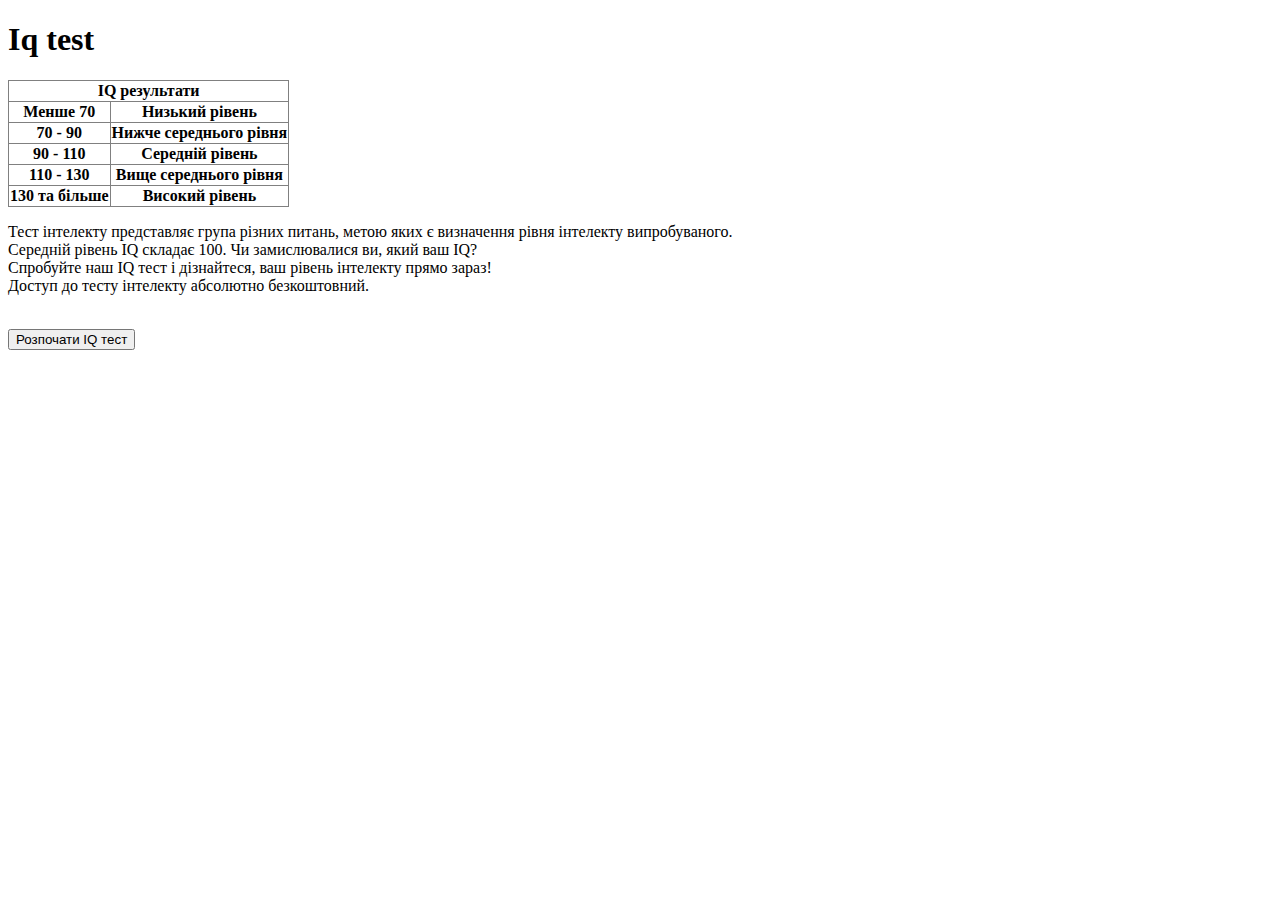
==== index.html @ 92c03474 "Update index.html" ====
<!DOCTYPE html>
<html lang="en">
<head>
  <meta charset="UTF-8">
  <meta name="viewport" content="width=device-width, initial-scale=1.0">
  <meta http-equiv="X-UA-Compatible" content="ie=edge">
  <title>Main</title>
</head>
<body>
  <header>
    <h1>Iq test</h1>
  </header>
<main>
  <section>
  <table border="1" style="border-collapse:collapse;">
    <tr>
      <th colspan="2">IQ результати</th>
    </tr>
    <tr>
      <th>Менше 70</th>
      <th>Низький рівень</th>
    </tr>
    <tr>
      <th>70 - 90</th>
      <th>Нижче середнього рівня</th>
    </tr>
    <tr>
      <th>90 - 110</th>
      <th>Середній рівень</th>
    </tr>
    <tr>
      <th>110 - 130</th>
      <th>Вище середнього рівня</th>
    </tr>
    <tr>
      <th>130 та більше</th>
      <th>Високий рівень</th>
    </tr>
  </table>
  </section>
  <article>
  <p>Тест інтелекту представляє група різних питань, метою яких є визначення рівня інтелекту випробуваного.<br>
Середній рівень IQ складає 100. Чи замислювалися ви, який ваш IQ?<br> Спробуйте наш IQ тест і дізнайтеся, ваш рівень інтелекту прямо зараз!<br>
Доступ до тесту інтелекту абсолютно безкоштовний.</p>
  </article>
  <form action="https://formspree.io/your@email.com" method="POST">
    
    <br>
  </form>
  <form>
    
    <input type="button" value="Розпочати IQ тест" onclick="window.location.href='test.html'">
  </form>
</main>
</body>
</html>
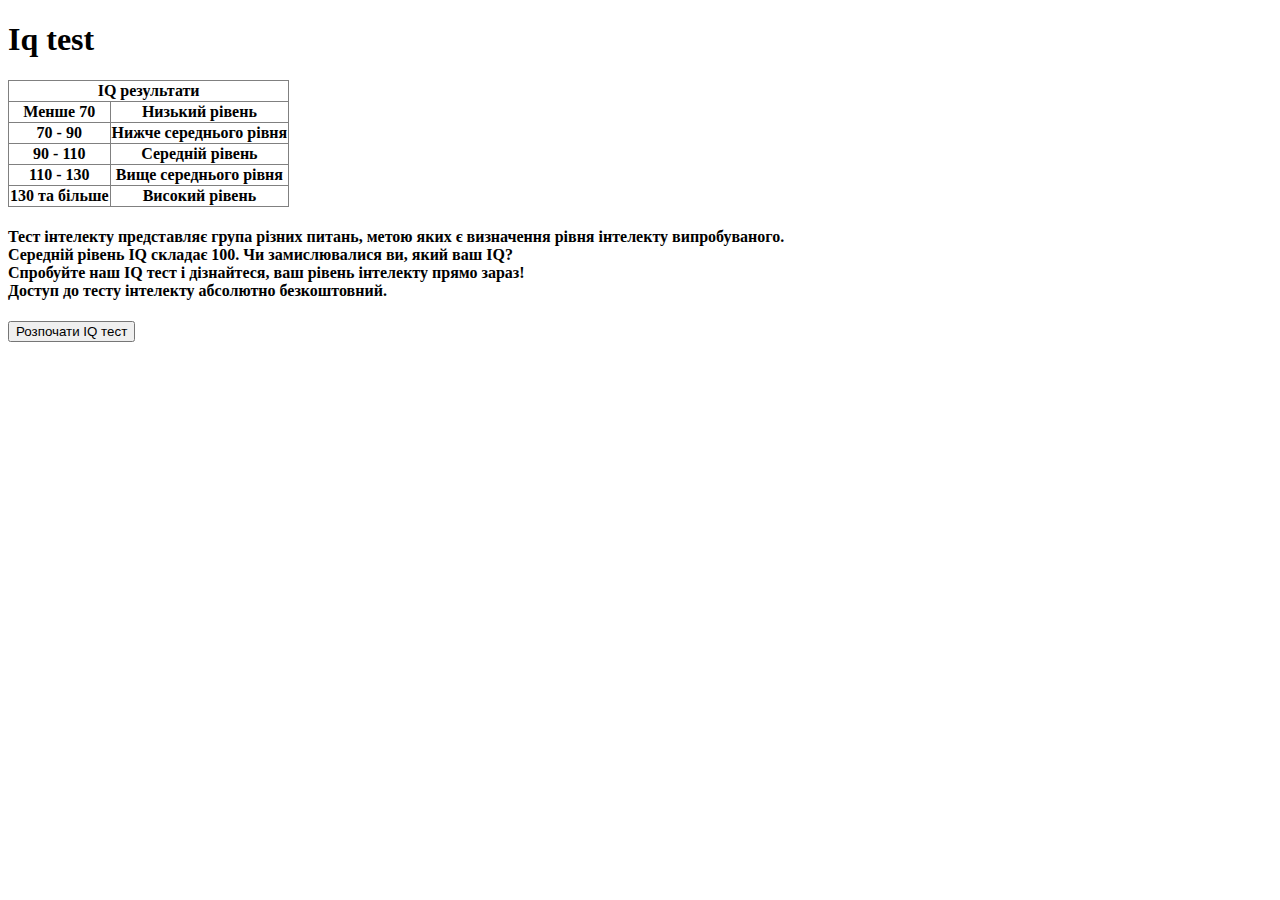
==== commit 2d1b91d4: "Update index.html" ====
--- a/index.html
+++ b/index.html
@@ -11,7 +11,6 @@
     <h1>Iq test</h1>
   </header>
 <main>
-  <section>
   <table border="1" style="border-collapse:collapse;">
     <tr>
       <th colspan="2">IQ результати</th>
@@ -37,18 +36,12 @@
       <th>Високий рівень</th>
     </tr>
   </table>
-  </section>
   <article>
-  <p>Тест інтелекту представляє група різних питань, метою яких є визначення рівня інтелекту випробуваного.<br>
+  <h4>Тест інтелекту представляє група різних питань, метою яких є визначення рівня інтелекту випробуваного.<br>
 Середній рівень IQ складає 100. Чи замислювалися ви, який ваш IQ?<br> Спробуйте наш IQ тест і дізнайтеся, ваш рівень інтелекту прямо зараз!<br>
-Доступ до тесту інтелекту абсолютно безкоштовний.</p>
+Доступ до тесту інтелекту абсолютно безкоштовний.</h4>
   </article>
-  <form action="https://formspree.io/your@email.com" method="POST">
-    
-    <br>
-  </form>
   <form>
-    
     <input type="button" value="Розпочати IQ тест" onclick="window.location.href='test.html'">
   </form>
 </main>
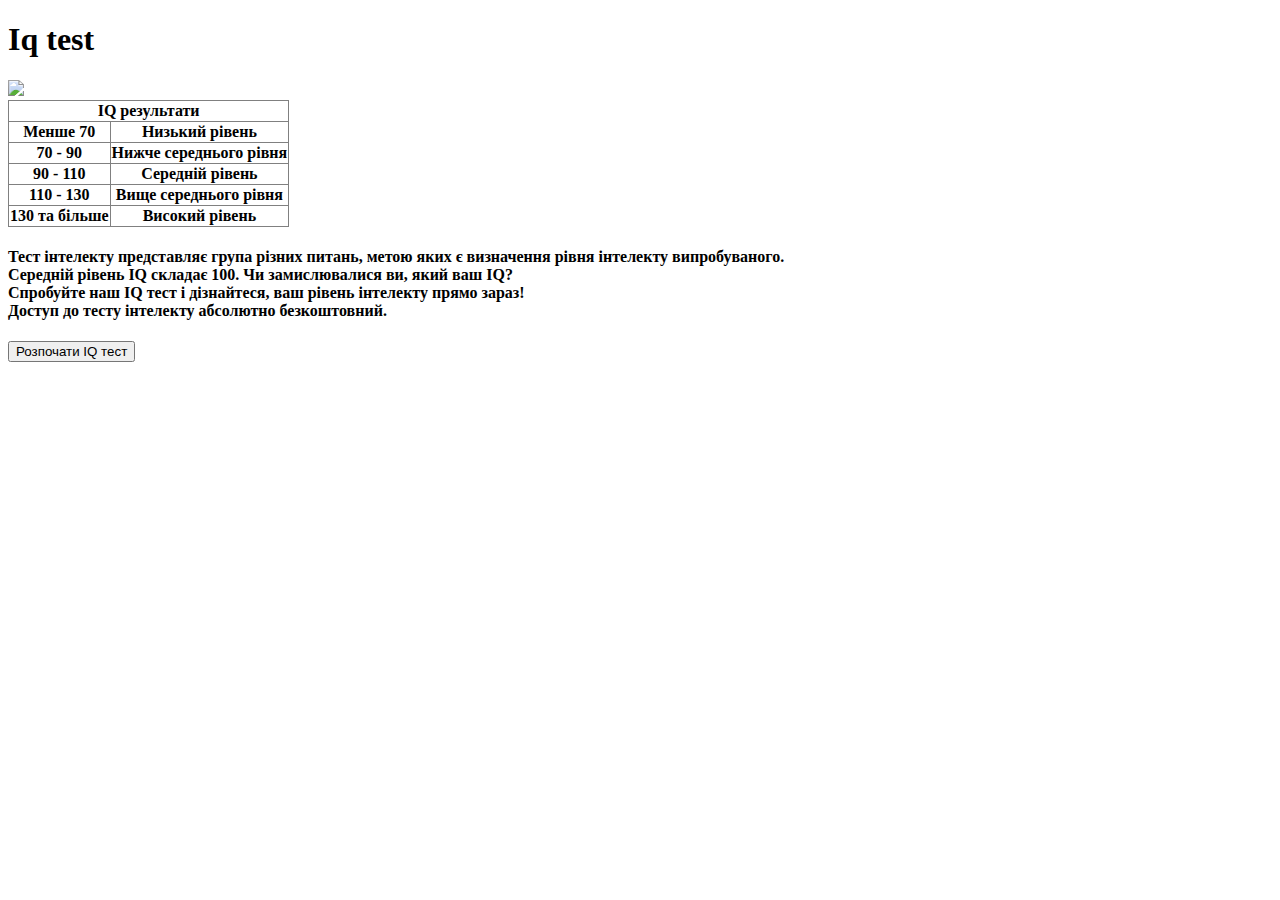
==== commit 28c66d7e: "Update index.html" ====
--- a/index.html
+++ b/index.html
@@ -9,6 +9,8 @@
 <body>
   <header>
     <h1>Iq test</h1>
+    <img src="https://media.proprofs.com/images/QM/user_images/1826446/1515497826.jpg">
+    <br>
   </header>
 <main>
   <table border="1" style="border-collapse:collapse;">
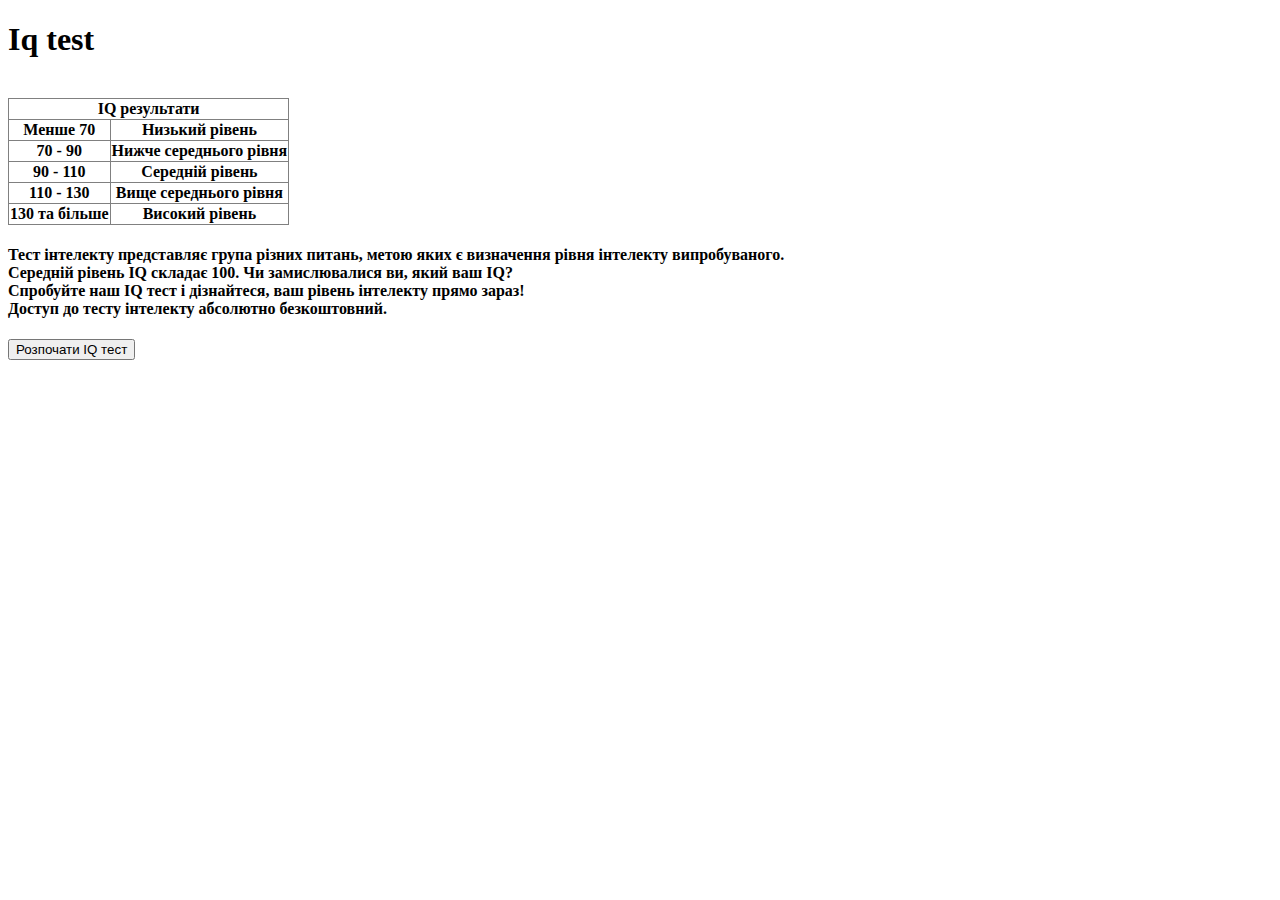
==== commit 6e2795ce: "Update index.html" ====
--- a/index.html
+++ b/index.html
@@ -1,16 +1,15 @@
 <!DOCTYPE html>
-<html lang="en">
+<html>
 <head>
   <meta charset="UTF-8">
   <meta name="viewport" content="width=device-width, initial-scale=1.0">
   <meta http-equiv="X-UA-Compatible" content="ie=edge">
-  <title>Main</title>
+  <title>Home</title>
 </head>
 <body>
   <header>
     <h1>Iq test</h1>
-    <img src="https://media.proprofs.com/images/QM/user_images/1826446/1515497826.jpg">
-    <br>
+    <img src="https://media.proprofs.com/images/QM/user_images/1826446/1515497826.jpg" alt="">
   </header>
 <main>
   <table border="1" style="border-collapse:collapse;">
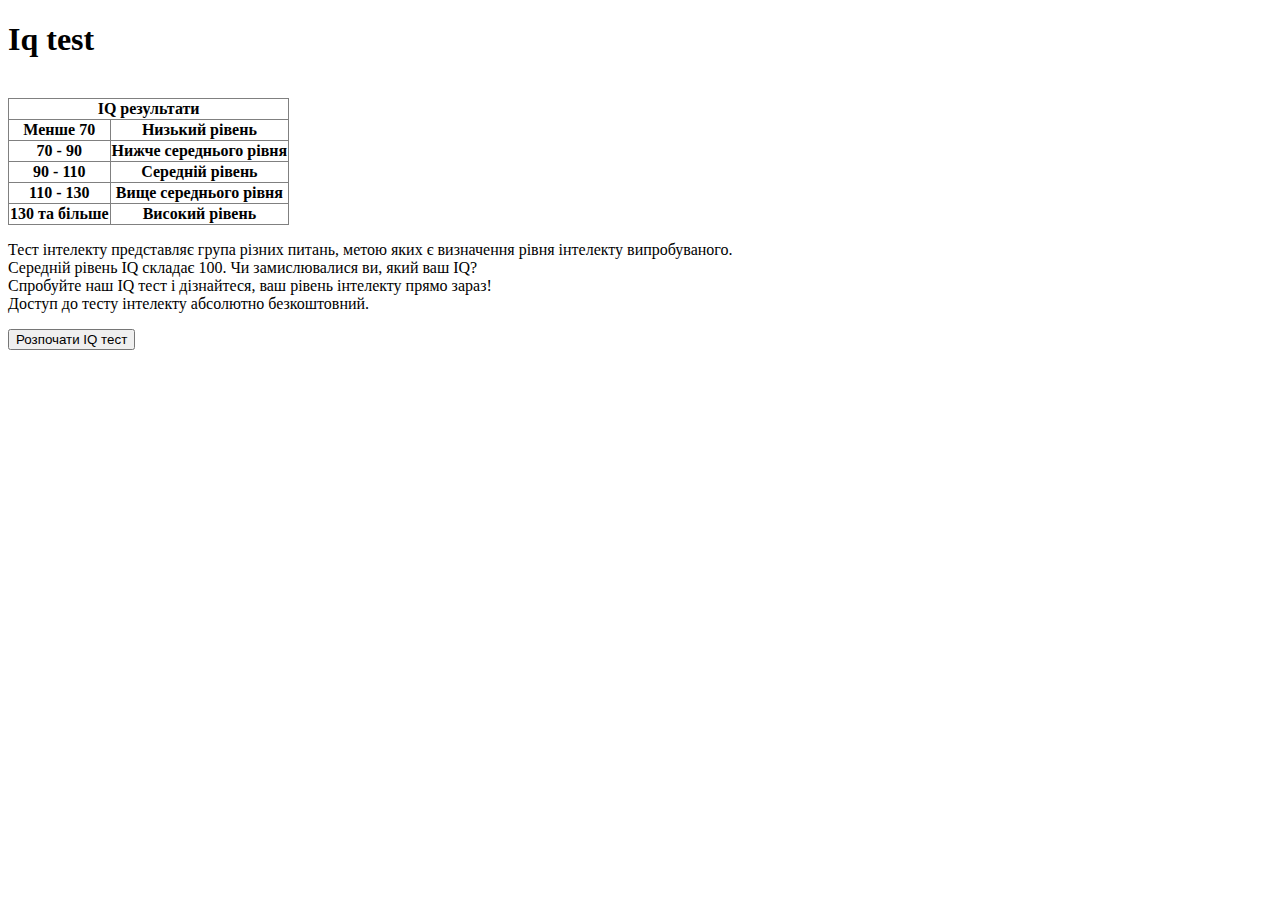
==== commit c90ff217: "Update index.html" ====
--- a/index.html
+++ b/index.html
@@ -1,5 +1,5 @@
 <!DOCTYPE html>
-<html>
+<html lang="uk">
 <head>
   <meta charset="UTF-8">
   <meta name="viewport" content="width=device-width, initial-scale=1.0">
@@ -38,9 +38,9 @@
     </tr>
   </table>
   <article>
-  <h4>Тест інтелекту представляє група різних питань, метою яких є визначення рівня інтелекту випробуваного.<br>
+  <p>Тест інтелекту представляє група різних питань, метою яких є визначення рівня інтелекту випробуваного.<br>
 Середній рівень IQ складає 100. Чи замислювалися ви, який ваш IQ?<br> Спробуйте наш IQ тест і дізнайтеся, ваш рівень інтелекту прямо зараз!<br>
-Доступ до тесту інтелекту абсолютно безкоштовний.</h4>
+Доступ до тесту інтелекту абсолютно безкоштовний.</p>
   </article>
   <form>
     <input type="button" value="Розпочати IQ тест" onclick="window.location.href='test.html'">
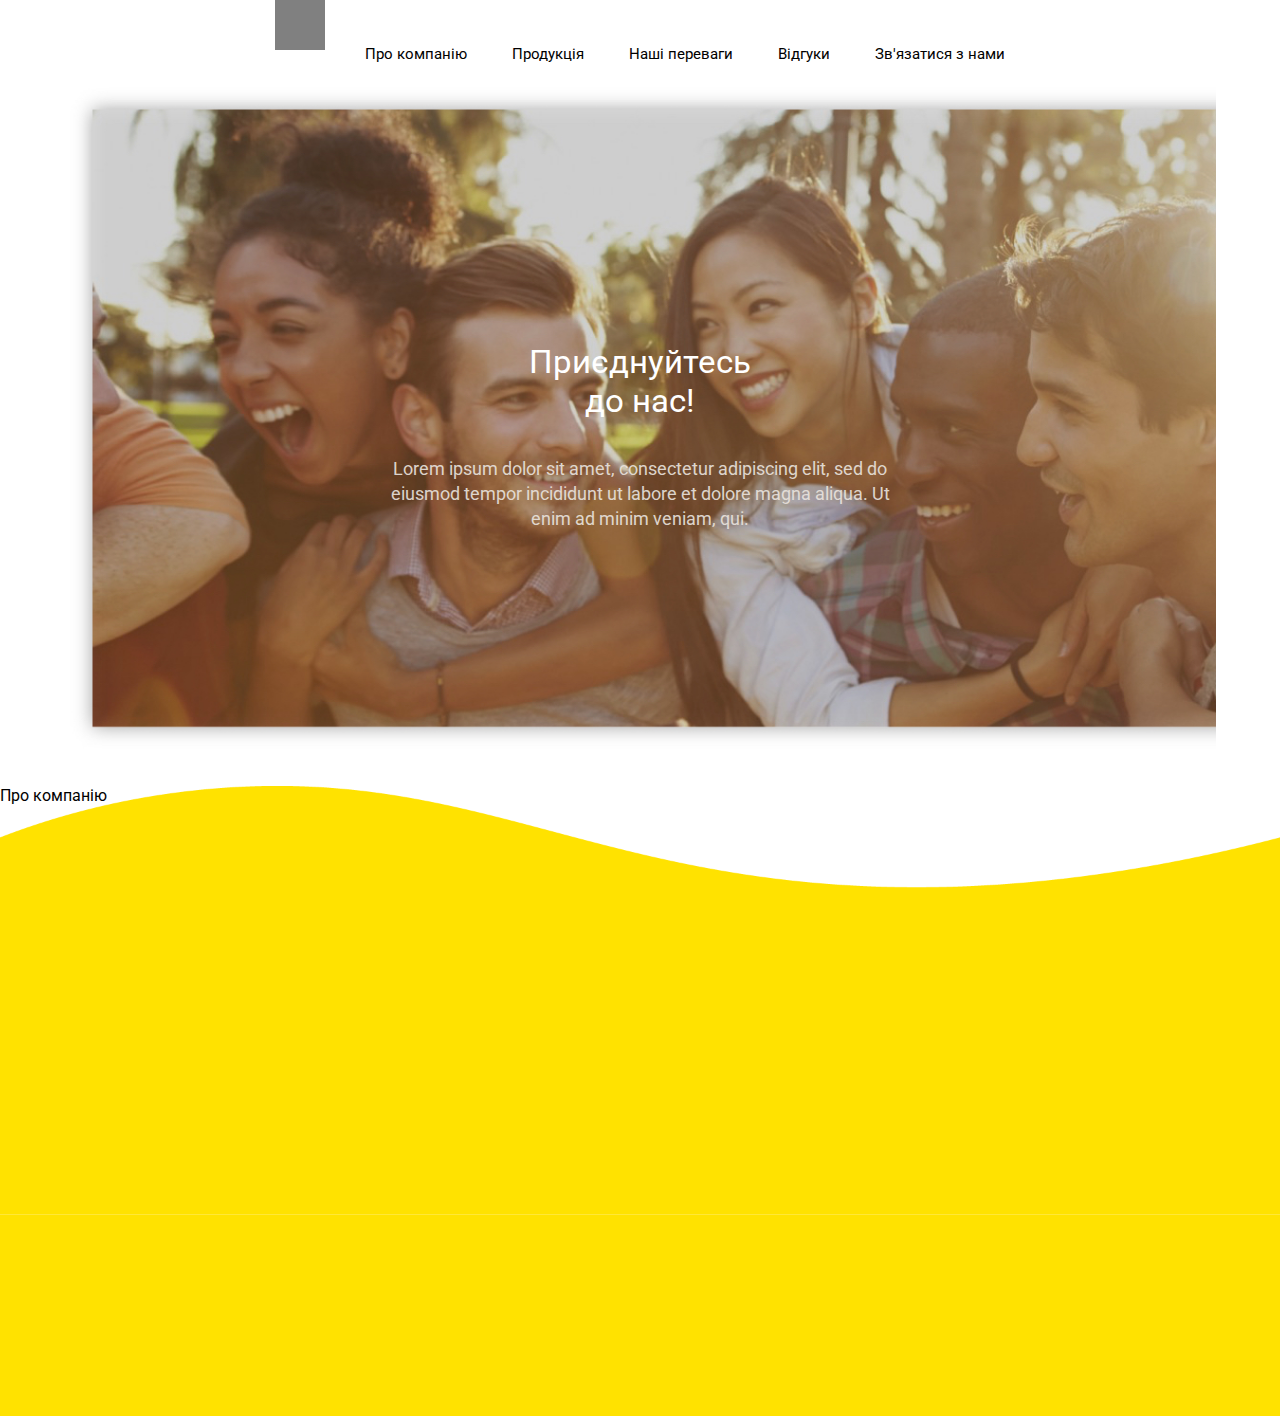
==== commit cbebb070: "Add files via upload" ====
--- a/index.html
+++ b/index.html
@@ -1,50 +1,39 @@
 <!DOCTYPE html>
-<html lang="uk">
+<html lang="ua">
 <head>
   <meta charset="UTF-8">
   <meta name="viewport" content="width=device-width, initial-scale=1.0">
   <meta http-equiv="X-UA-Compatible" content="ie=edge">
-  <title>Home</title>
+  <link rel="stylesheet" href="index.css">
+  <link href="https://fonts.googleapis.com/css?family=Roboto:300" rel="stylesheet">
+  <title>Doterra</title>
 </head>
 <body>
-  <header>
-    <h1>Iq test</h1>
-    <img src="https://media.proprofs.com/images/QM/user_images/1826446/1515497826.jpg" alt="">
-  </header>
-<main>
-  <table border="1" style="border-collapse:collapse;">
-    <tr>
-      <th colspan="2">IQ результати</th>
-    </tr>
-    <tr>
-      <th>Менше 70</th>
-      <th>Низький рівень</th>
-    </tr>
-    <tr>
-      <th>70 - 90</th>
-      <th>Нижче середнього рівня</th>
-    </tr>
-    <tr>
-      <th>90 - 110</th>
-      <th>Середній рівень</th>
-    </tr>
-    <tr>
-      <th>110 - 130</th>
-      <th>Вище середнього рівня</th>
-    </tr>
-    <tr>
-      <th>130 та більше</th>
-      <th>Високий рівень</th>
-    </tr>
-  </table>
-  <article>
-  <p>Тест інтелекту представляє група різних питань, метою яких є визначення рівня інтелекту випробуваного.<br>
-Середній рівень IQ складає 100. Чи замислювалися ви, який ваш IQ?<br> Спробуйте наш IQ тест і дізнайтеся, ваш рівень інтелекту прямо зараз!<br>
-Доступ до тесту інтелекту абсолютно безкоштовний.</p>
-  </article>
-  <form>
-    <input type="button" value="Розпочати IQ тест" onclick="window.location.href='test.html'">
-  </form>
-</main>
+  <nav>
+    <div id="logo">
+
+    </div>
+    <ul>
+      <li><a href="#">Про компанію</a></li>
+      <li><a href="#">Продукція</a></li>
+      <li><a href="#">Наші переваги</a></li>
+      <li><a href="#">Відгуки</a></li>
+      <li><a href="#">Зв'язатися з нами</a></li>
+    </ul>
+  </nav>
+  <div id="join_us">
+    <div id="join">
+      <p id="t_join">Приєднуйтесь<br> до нас!</p>
+      <p id="t_sjoin">Lorem ipsum dolor sit amet, consectetur
+        adipiscing elit, sed do<br> eiusmod tempor incididunt ut
+        labore et dolore magna aliqua. Ut<br> enim ad minim veniam, qui.</p>
+        <div id="button">
+        <a href="#"><img src="icon.svg" alt="" id="oil"></a>
+        </div>
+    </div>
+  </div>
+  <div id="our_company">
+    <p id="h_company">Про компанію</p>
+  </div>
 </body>
 </html>
--- a/index.css
+++ b/index.css
@@ -0,0 +1,77 @@
+body{
+  max-width: 1920px;
+  margin: auto;
+  font-family: 'Roboto', sans-serif;
+}
+a{
+  color: black;
+  text-decoration: none;
+}
+a:hover{
+  color: #FFE200;
+}
+p{
+  margin: 0;
+  padding: 0;
+}
+nav{
+  width: 100%;
+  display: flex;
+  justify-content: center;
+}
+ul{
+  width: 50%;
+  display: flex;
+  justify-content:space-between;
+  list-style: none;
+  margin-top: 5vh;
+  margin-bottom: 2vh;
+  font-size: 15px;
+}
+#logo{
+  height: 50px;
+  width: 50px;
+  background-color: grey;
+}
+#join_us{
+  width: 100%;
+  height: 75vh;
+  display: flex;
+  justify-content: center;
+  padding-bottom: 10px;
+}
+#join{
+  background-image: url(back.jpg);
+  background-size: cover;
+  width: 90%;
+  text-align: center;
+}
+#t_join{
+  margin-top: 29vh;
+  color: white;
+  font-size: 33px;
+}
+#t_sjoin{
+  margin-top: 4vh;
+  font-size: 18px;
+  color: #E9E3DE;
+  line-height: 25px;
+  opacity: 0.9;
+}
+#button{
+  justify-content: center;
+  margin-top: 5vh;
+}
+#oil{
+  width: 47px;
+}
+#our_company{
+  width: 100%;
+  height: 70vh;
+  background-image: url(back-yellow.svg);
+  background-size: cover;
+  margin-top: 20px;
+}
+#h_company{
+
+}
